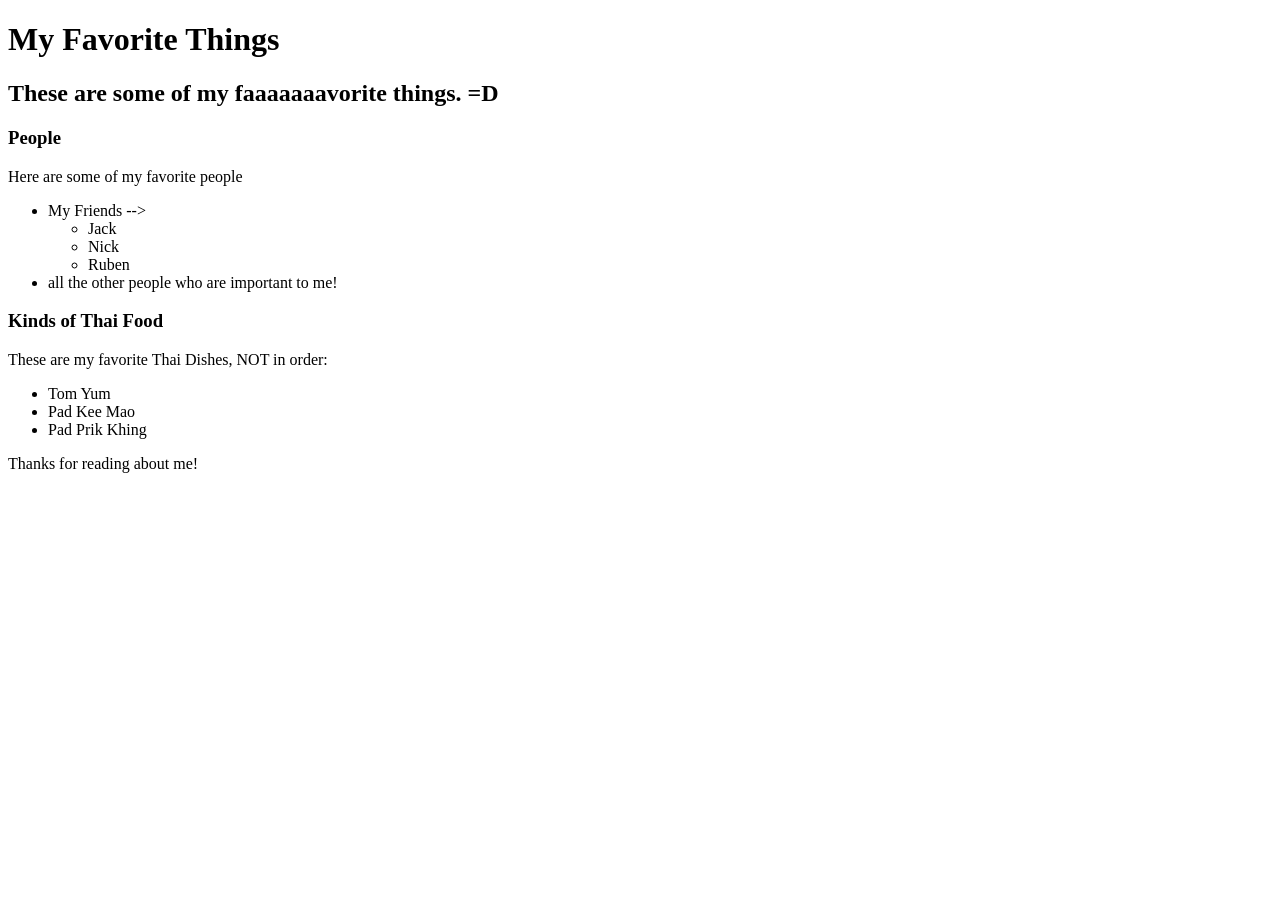
==== favorite-things.html @ bafd7b2d "add web page with info on favorite things" ====
<!DOCTYPE html>
<html lang="en-US">
<head>
  <title>Jannon's Favorite Things</title>
</head>

<body>

  <h1>My Favorite Things</h1>
  <h2>These are some of my faaaaaaavorite things. =D</h2>

  <h3>People</h3>
  <p>Here are some of my favorite people</p>
  <ul>
    <li>My Friends -->
      <ul>
        <li>Jack</li>
        <li>Nick</li>
        <li>Ruben</li>
      </ul>
    </li>
    <li> all the other people who are important to me!</li>
  </ul>

  <h3>Kinds of Thai Food</h3>
  <p>These are my favorite Thai Dishes, NOT in order:</p>
  <ul>
    <li>Tom Yum</li>
    <li>Pad Kee Mao</li>
    <li>Pad Prik Khing</li>
  </ul>

  <p>Thanks for reading about me!</p>

</body>

</html>
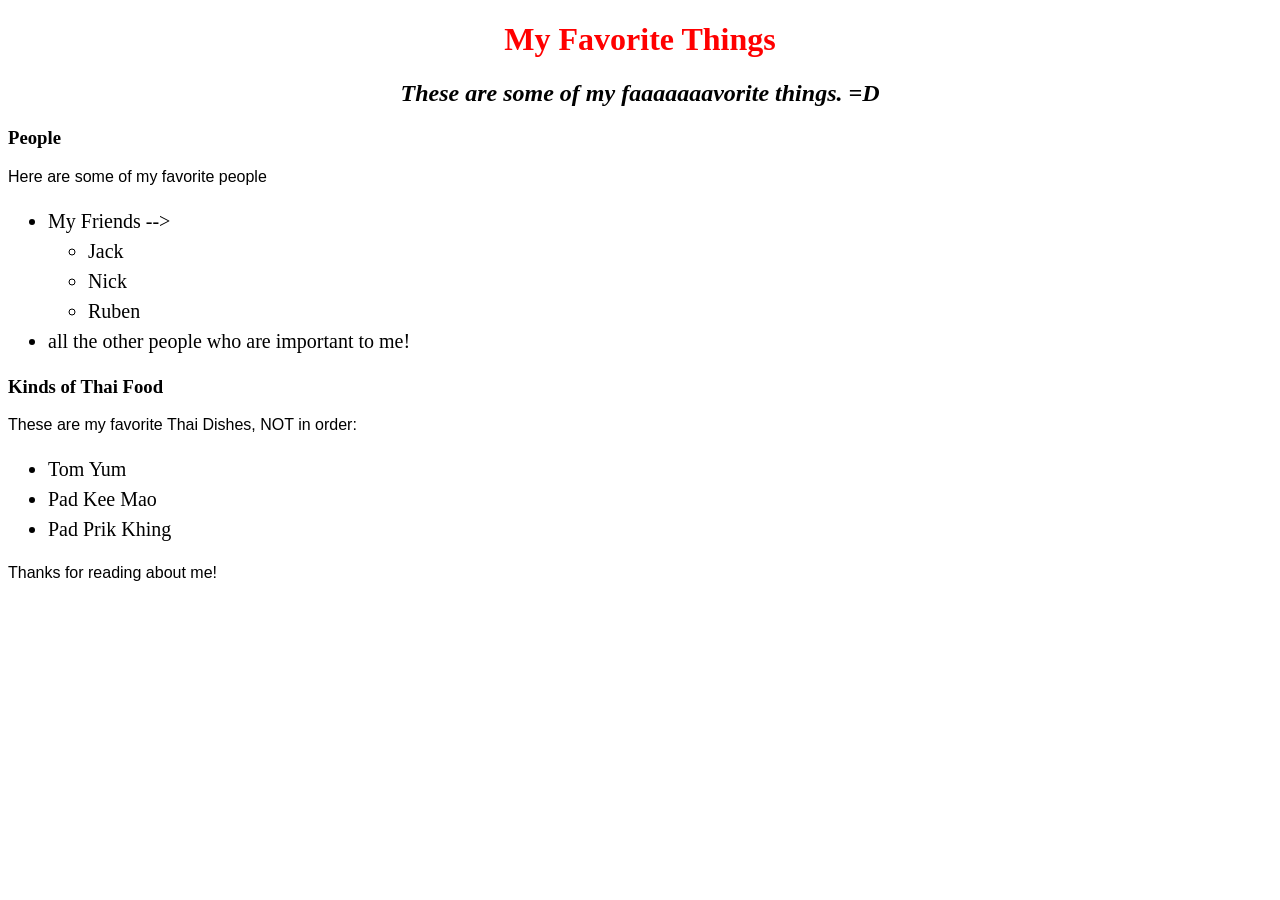
==== commit 8723115e: "implemented CSS formatting into header" ====
--- a/favorite-things.html
+++ b/favorite-things.html
@@ -1,6 +1,7 @@
 <!DOCTYPE html>
 <html lang="en-US">
 <head>
+  <link href="css/styles.css" rel="stylesheet" type="text/css">
   <title>Jannon's Favorite Things</title>
 </head>
 
--- a/css/styles.css
+++ b/css/styles.css
@@ -0,0 +1,18 @@
+h1 {
+  color: red;
+  text-align: center;
+}
+
+h2 {
+  font-style: italic;
+  text-align: center;
+}
+
+p {
+  font-family: sans-serif;
+}
+
+ul {
+  font-size: 20px;
+  line-height: 30px;
+}
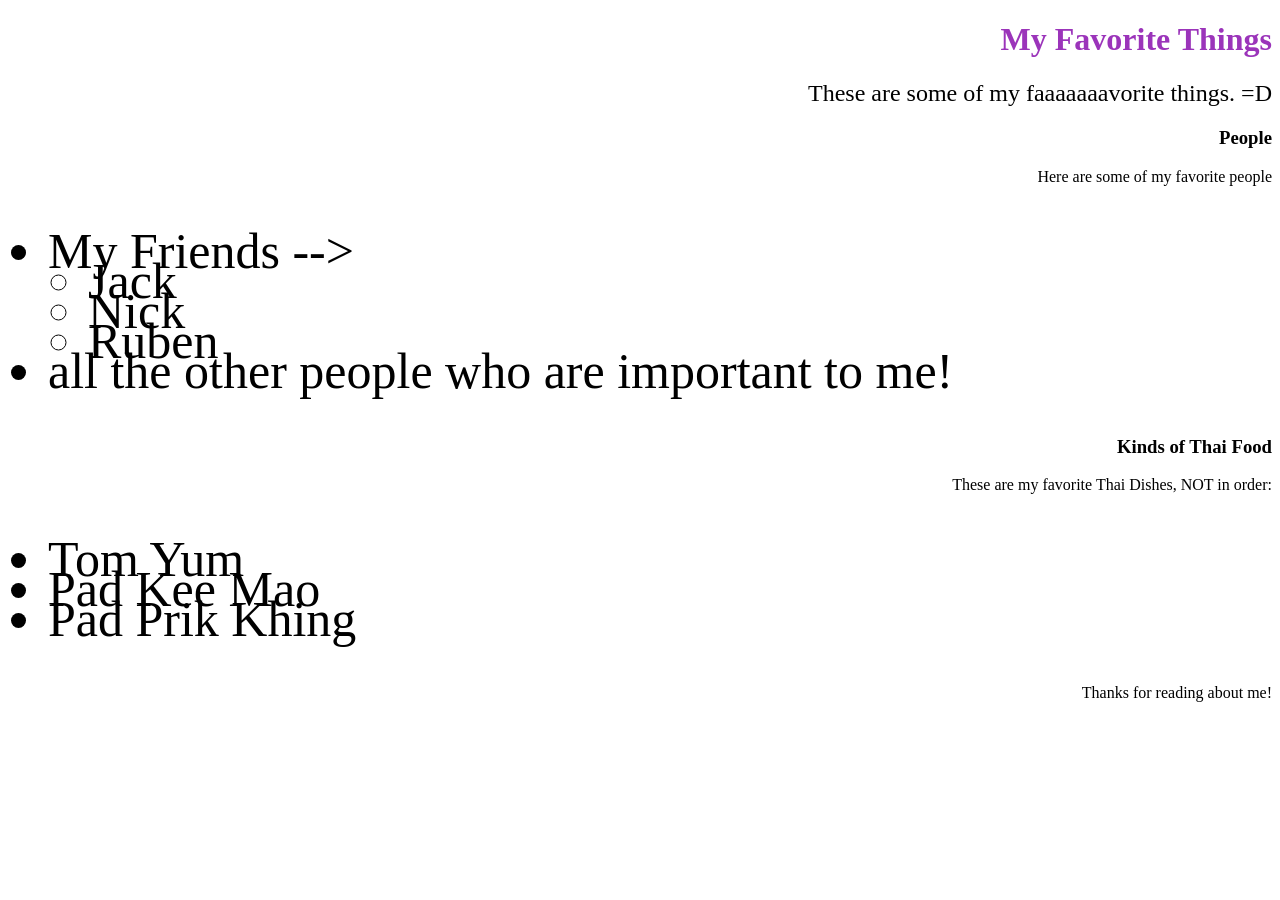
==== commit cc8f237e: "Created Standard CSS file, linked all pages via Header Co-authored-by: Erin Timlin <erin.timlin@gmai" ====
--- a/favorite-things.html
+++ b/favorite-things.html
@@ -1,7 +1,7 @@
 <!DOCTYPE html>
 <html lang="en-US">
 <head>
-  <link href="css/styles.css" rel="stylesheet" type="text/css">
+  <link href="css/standard.css" rel="stylesheet" type="text/css">
   <title>Jannon's Favorite Things</title>
 </head>
 
--- a/css/standard.css
+++ b/css/standard.css
@@ -0,0 +1,24 @@
+h1 {
+  color: rgb(155, 52, 186);
+  text-align: right;
+}
+
+h2 {
+  font-style: bold;
+  font-weight: 10; 
+  text-align: right;
+}
+
+h3 {
+  text-align: right
+}
+
+p {
+  font-family: papyrus;
+  text-align: right;
+}
+
+ul {
+  font-size: 50px;
+  line-height: 30px;
+}
